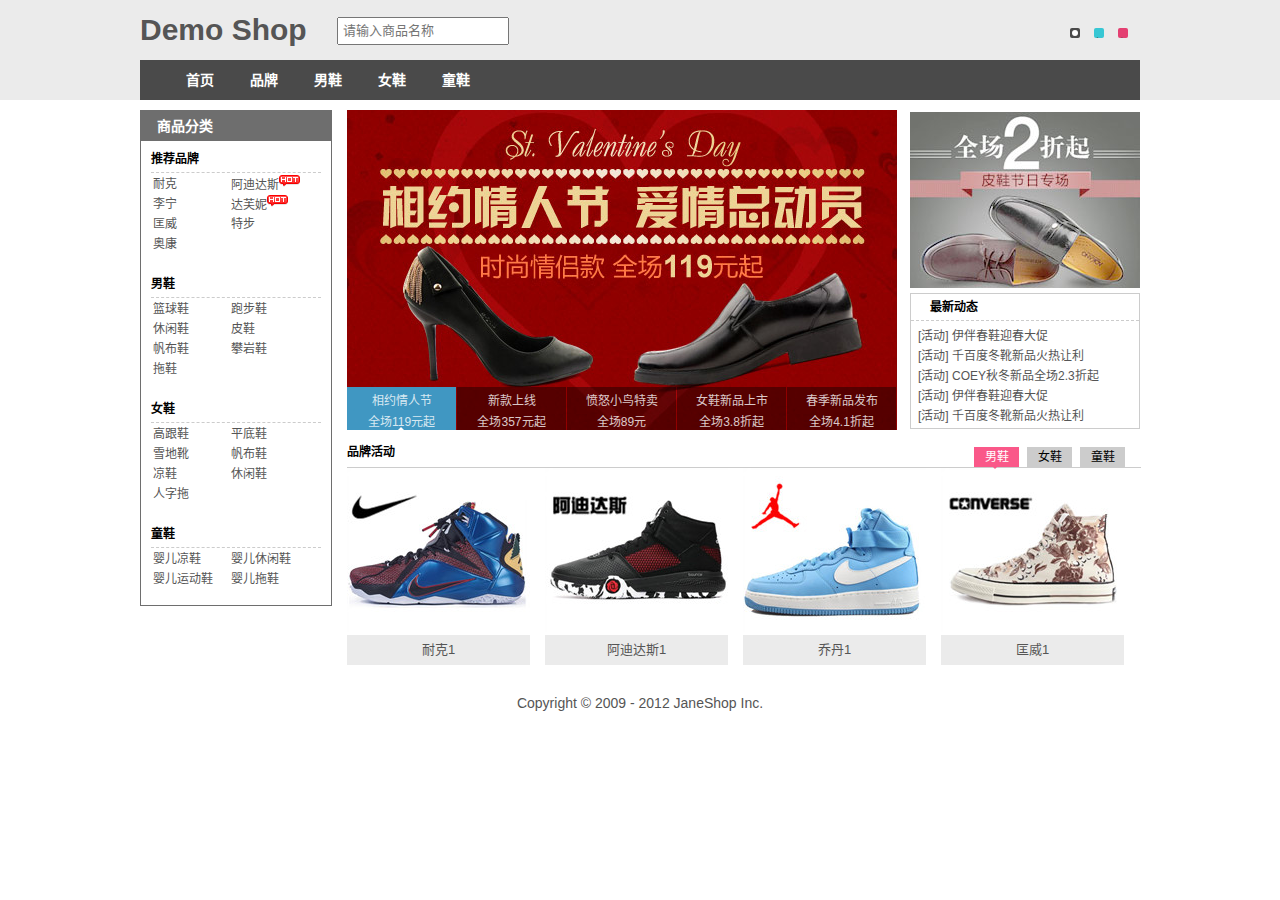
==== shop_index/index.html @ 93ab9366 "add shop_index" ====
<!DOCTYPE html>
<html lang="zh-CN">
<head>
	<meta charset="UTF-8">
	<title>Demo球鞋网-首页</title>
	<link rel="stylesheet" type="text/css" href="css/reset.css">
	<link rel="stylesheet" type="text/css" href="css/main.css">
</head>
<body>
	<!--header开始-->
	<header>
		<div class="title">
			<div class="logo">
				<a href="#">
					<h1>Demo Shop</h1>
				</a>
			</div>
			<input id="search" type="text" placeholder="请输入商品名称">
			<div id="color">
				<ul>
					<li id="grey" class="choosed"><span></span>灰色</li>
					<li id="blue"><span></span>蓝色</li>
					<li id="red"><span></span>红色</li>
				</ul>
			</div>
		</div>
		<nav id="navbar">
			<ul>
				<li><a href="#">首页</a></li>
				<li>
					<a href="#">品牌</a>
					<div class="clist">
						<dl class="clearfix">
							<dt>品牌：</dt>
							<dd>
								<span><a href="#">耐克</a></span>
								<span><a href="#">阿迪达斯</a></span>
								<span><a href="#">李宁</a></span>
								<span><a href="#">达芙妮</a></span>
								<span><a href="#">匡威</a></span>
								<span><a href="#">特步</a></span>
								<span><a href="#">奥康</a></span>	
								<span><a href="#">耐克</a></span>
								<span><a href="#">阿迪达斯</a></span>
								<span><a href="#">李宁</a></span>
								<span><a href="#">达芙妮</a></span>
								<span><a href="#">匡威</a></span>
								<span><a href="#">特步</a></span>
								<span><a href="#">奥康</a></span>
							</dd>
						</dl>
						<dl class="clearfix">
							<dt>品牌：</dt>
							<dd>
								<span><a href="#">耐克</a></span>
								<span><a href="#">阿迪达斯</a></span>
								<span><a href="#">李宁</a></span>
								<span><a href="#">达芙妮</a></span>
								<span><a href="#">匡威</a></span>
								<span><a href="#">特步</a></span>
								<span><a href="#">奥康</a></span>
							</dd>
						</dl>
					</div>
				</li>
				<li>
					<a href="#">男鞋</a>
					<div class="clist">
						<dl class="clearfix">
							<dt>品牌：</dt>
							<dd>
								<span><a href="#">耐克</a></span>
								<span><a href="#">阿迪达斯</a></span>
								<span><a href="#">李宁</a></span>
								<span><a href="#">达芙妮</a></span>
								<span><a href="#">匡威</a></span>
								<span><a href="#">特步</a></span>
								<span><a href="#">奥康</a></span>	
								<span><a href="#">耐克</a></span>
								<span><a href="#">阿迪达斯</a></span>
								<span><a href="#">李宁</a></span>
								<span><a href="#">达芙妮</a></span>
								<span><a href="#">匡威</a></span>
								<span><a href="#">特步</a></span>
								<span><a href="#">奥康</a></span>
							</dd>
						</dl>
						<dl class="clearfix">
							<dt>品牌：</dt>
							<dd>
								<span><a href="#">耐克</a></span>
								<span><a href="#">阿迪达斯</a></span>
								<span><a href="#">李宁</a></span>
								<span><a href="#">达芙妮</a></span>
								<span><a href="#">匡威</a></span>
								<span><a href="#">特步</a></span>
								<span><a href="#">奥康</a></span>
							</dd>
						</dl>
					</div>
				</li>
				<li>
					<a href="#">女鞋</a>
					<div class="clist">
						<dl class="clearfix">
							<dt>品牌：</dt>
							<dd>
								<span><a href="#">耐克</a></span>
								<span><a href="#">阿迪达斯</a></span>
								<span><a href="#">李宁</a></span>
								<span><a href="#">达芙妮</a></span>
								<span><a href="#">匡威</a></span>
								<span><a href="#">特步</a></span>
								<span><a href="#">奥康</a></span>	
								<span><a href="#">耐克</a></span>
								<span><a href="#">阿迪达斯</a></span>
								<span><a href="#">李宁</a></span>
								<span><a href="#">达芙妮</a></span>
								<span><a href="#">匡威</a></span>
								<span><a href="#">特步</a></span>
								<span><a href="#">奥康</a></span>
							</dd>
						</dl>
						<dl class="clearfix">
							<dt>品牌：</dt>
							<dd>
								<span><a href="#">耐克</a></span>
								<span><a href="#">阿迪达斯</a></span>
								<span><a href="#">李宁</a></span>
								<span><a href="#">达芙妮</a></span>
								<span><a href="#">匡威</a></span>
								<span><a href="#">特步</a></span>
								<span><a href="#">奥康</a></span>
							</dd>
						</dl>
					</div>
				</li>
				<li>
					<a href="#">童鞋</a>
					<div class="clist">
						<dl class="clearfix">
							<dt>品牌：</dt>
							<dd>
								<span><a href="#">耐克</a></span>
								<span><a href="#">阿迪达斯</a></span>
								<span><a href="#">李宁</a></span>
								<span><a href="#">达芙妮</a></span>
								<span><a href="#">匡威</a></span>
								<span><a href="#">特步</a></span>
								<span><a href="#">奥康</a></span>	
								<span><a href="#">耐克</a></span>
								<span><a href="#">阿迪达斯</a></span>
								<span><a href="#">李宁</a></span>
								<span><a href="#">达芙妮</a></span>
								<span><a href="#">匡威</a></span>
								<span><a href="#">特步</a></span>
								<span><a href="#">奥康</a></span>
							</dd>
						</dl>
						<dl class="clearfix">
							<dt>品牌：</dt>
							<dd>
								<span><a href="#">耐克</a></span>
								<span><a href="#">阿迪达斯</a></span>
								<span><a href="#">李宁</a></span>
								<span><a href="#">达芙妮</a></span>
								<span><a href="#">匡威</a></span>
								<span><a href="#">特步</a></span>
								<span><a href="#">奥康</a></span>
							</dd>
						</dl>
					</div>
				</li>
			</ul>
		</nav>
	</header>
	<!--header结束-->
	<!--container开始-->
	<div class="container clearfix">
		<aside>
			<h1 id="sideTitle">商品分类</h1>
			<div>
				<h2>推荐品牌</h2>
				<ul class="clearfix">
					<li><a href="#">耐克</a></li>
					<li><a href="#">阿迪达斯<img src="images/hot.gif"></a></li>
					<li><a href="#">李宁</a></li>
					<li><a href="#">达芙妮<img src="images/hot.gif"></a></li>
					<li><a href="#">匡威</a></li>
					<li><a href="#">特步</a></li>
					<li><a href="#">奥康</a></li>
				</ul>
				<h2>男鞋</h2>
				<ul class="clearfix">
					<li><a href="#">篮球鞋</a></li>
					<li><a href="#">跑步鞋</a></li>
					<li><a href="#">休闲鞋</a></li>
					<li><a href="#">皮鞋</a></li>
					<li><a href="#">帆布鞋</a></li>
					<li><a href="#">攀岩鞋</a></li>
					<li><a href="#">拖鞋</a></li>
				</ul>
				<h2>女鞋</h2>
				<ul class="clearfix">
					<li><a href="#">高跟鞋</a></li>
					<li><a href="#">平底鞋</a></li>
					<li><a href="#">雪地靴</a></li>
					<li><a href="#">帆布鞋</a></li>
					<li><a href="#">凉鞋</a></li>
					<li><a href="#">休闲鞋</a></li>
					<li><a href="#">人字拖</a></li>
				</ul>
				<h2>童鞋</h2>
				<ul class="clearfix">
					<li><a href="#">婴儿凉鞋</a></li>
					<li><a href="#">婴儿休闲鞋</a></li>
					<li><a href="#">婴儿运动鞋</a></li>
					<li><a href="#">婴儿拖鞋</a></li>
				</ul>
			</div>
		</aside>
		<div class="main">
			<div id="ad">
				<div id="list">
					<img src="images/1.jpg" style="opacity:1;">
					<img src="images/2.jpg" style="opacity:0;">
					<img src="images/3.jpg" style="opacity:0;">
					<img src="images/4.jpg" style="opacity:0;">
					<img src="images/5.jpg" style="opacity:0;">
				</div>
				<div id="buttons">
					<a href="#" class="on" index="0">
						<span>相约情人节</span>
						<span>全场119元起</span>
					</a>
					<a href="#" index="1">
						<span>新款上线</span>
						<span>全场357元起</span>
					</a>
					<a href="#" index="2">
						<span>愤怒小鸟特卖</span>
						<span>全场89元</span>
					</a>
					<a href="#" index="3">
						<span>女鞋新品上市</span>
						<span>全场3.8折起</span>
					</a>
					<a href="#" index="4">
						<span>春季新品发布</span>
						<span>全场4.1折起</span>
					</a>
				</div>
				<a href="javascript:;" id="next"></a>
			</div>
			<aside>
				<div>
					<img src="images/6.jpg" alt="">
				</div>
				<div class="news">
					<h2>最新动态</h2>
					<ul id="newList">
						<li><a href="#">[活动] 伊伴春鞋迎春大促</a></li>
						<li><a href="#">[活动] 千百度冬靴新品火热让利</a></li>
						<li><a href="#">[活动] COEY秋冬新品全场2.3折起</a></li>
						<li><a href="#">[活动] 伊伴春鞋迎春大促</a></li>
						<li><a href="#">[活动] 千百度冬靴新品火热让利</a></li>
					</ul>
				</div>
			</aside>
			<section>
				<div class="atitle clearfix">
					<h2>品牌活动</h2>
					<ul id="anav">
						<li><a href="javascript:;" class="selected" index="1">男鞋</a></li>
						<li><a href="javascript:;" index="2">女鞋</a></li>
						<li><a href="javascript:;" index="3">童鞋</a></li>
					</ul>
				</div>
				<div class="acontent">
					<ul id="list2">
						<li>
							<a href="#">
								<img src="images/nike1.jpg" alt="">
							</a>
							<span>
								<a href="#">耐克1</a>
							</span>
						</li>
						<li>
							<a href="#">
								<img src="images/adidas1.jpg" alt="">
							</a>
							<span>
								<a href="#">阿迪达斯1</a>
							</span>
						</li>
						<li>
							<a href="#">
								<img src="images/AF1.jpg" alt="">
							</a>
							<span>
								<a href="#">乔丹1</a>
							</span>
						</li>
						<li>
							<a href="#">
								<img src="images/converse1.jpg" alt="">
							</a>
							<span>
								<a href="#">匡威1</a>
							</span>
						</li>
						<li>
							<a href="#">
								<img src="images/nike1.jpg" alt="">
							</a>
							<span>
								<a href="#">耐克2</a>
							</span>
						</li>
						<li>
							<a href="#">
								<img src="images/adidas1.jpg" alt="">
							</a>
							<span>
								<a href="#">阿迪达斯2</a>
							</span>
						</li>
						<li>
							<a href="#">
								<img src="images/AF1.jpg" alt="">
							</a>
							<span>
								<a href="#">乔丹2</a>
							</span>
						</li>
						<li>
							<a href="#">
								<img src="images/converse1.jpg" alt="">
							</a>
							<span>
								<a href="#">匡威2</a>
							</span>
						</li>
						<li>
							<a href="#">
								<img src="images/nike1.jpg" alt="">
							</a>
							<span>
								<a href="#">耐克3</a>
							</span>
						</li>
						<li>
							<a href="#">
								<img src="images/adidas1.jpg" alt="">
							</a>
							<span>
								<a href="#">阿迪达斯3</a>
							</span>
						</li>
						<li>
							<a href="#">
								<img src="images/AF1.jpg" alt="">
							</a>
							<span>
								<a href="#">乔丹3</a>
							</span>
						</li>
						<li>
							<a href="#">
								<img src="images/converse1.jpg" alt="">
							</a>
							<span>
								<a href="#">匡威3</a>
							</span>
						</li>
					</ul>
				</div>
			</section>
		</div>
	</div>
	<!--container结束-->
	<!--footer开始-->
	<footer>
		<p>Copyright © 2009 - 2012 JaneShop Inc.</p>
	</footer>
	<!--footer结束-->
	<script type="text/javascript" src="js/event.js"></script>
	<script type="text/javascript" src="js/jsAnimation.js"></script>
	<script type="text/javascript" src="js/main.js"></script>
</body>
</html>
---- shop_index/css/main.css ----
a:hover{
	text-decoration: none;
}

/* 头部header */
header{
	width: 100%;
	height: 100px;
	background-color: #EBEBEB;
}
.title{
	margin: 0 auto;
	width: 1000px;
	height: 60px;
}
.title .logo{
	float: left;
}
.title .logo h1{
	font-size: 30px;
	font-weight: bold;
	line-height: 60px;
	transform: scale(1);
	-webkit-transform: scale(1);
	-ms-transform: scale(1);
	transition: transform .6s ease-in-out;
	-webkit-transition: transform .6s ease-in-out;
}
.title .logo h1:hover{
	color: #000;
	transform: scale(.7);
	-webkit-transform: scale(.7);
	-ms-transform: scale(.7);
	transition: transform .6s ease-in-out;
	-webkit-transition: transform .6s ease-in-out;
}
.title input{
	float: left;
	margin-top: 17px;
	margin-left: 30px;
	padding: 2px 4px;
	width: 160px;
	height: 20px;
	font-size: 13px;
	line-height: 20px;
}
.title #color ul{
	float: right;
	margin-top: 25px;
	width: 70px;
	height: 60px;
}
.title #color li{
	position: relative;
	display: inline-block;
	margin-right: 10px;
	width: 10px;
	height: 10px;
	font-size: 10px;
	text-indent: 15px;
	border-radius: 2px;
	line-height: 10px;
	overflow: hidden;
	cursor: pointer;
}
.title #color li.choosed span{
	position: absolute;
	display: inline-block;
	top: 2px;
	left: 2px; 
	width: 6px;
	height: 6px;
	border-radius: 50%;
	background-color: #FFF;
}
#grey{
	background-color: #4A4A4A;
}
#blue{
	background-color: #37C7D4;
}
#red{
	background-color: #E44072;
}

/* 导航栏nav */
header nav{
	margin: 0 auto;
	width: 1000px;
	height: 40px;
	background-color: #4A4A4A;
}
header nav ul{
	margin-left: 30px;
}
header nav li{
	position: relative;
	display: inline-block;
}
header nav li a{
	display: block;
	width: 60px;
	height: 40px;
	color: #FFF;
	font-weight: bold;
	line-height: 40px;
	text-align: center;
}
header nav li .clist{
	position: absolute;
	display: none;
	width: 440px;
	height: auto;
	background-color: #FFF;
	border: 1px solid #CCC;
}
header nav li:hover .clist{
	display: block;
	z-index: 3;
}
header nav li .clist a{
	color: #000;
	font-size: 12px;
	font-weight: normal;
}
header nav li .clist dl{
	display: block;
	margin: 0 15px;
	padding: 20px 20px;
	border-top: 1px dashed #CCC;
}
header nav li .clist dl:first-of-type{
	border-top: 0;
}
header nav li .clist dl dt{
	float: left;
	margin-right: 20px;
	font-size: 14px;
	font-weight: bold;
}
header nav li .clist dl dd{
	float: left;
	width: 300px;
	height: auto;
}
header nav li .clist dl dd span{
	float: left;
	margin: 2px 2px 7px 2px;
	height: 12px;
}
header nav li .clist dl dd a{
	padding: 0 4px;
	width: auto;
	height: 14px;
	line-height: 14px;
	text-align: left;
	border-right: 1px solid #CCC;
}
header nav li .clist dl dd a:hover{
	text-decoration: underline;
}

/* 主体container */
.container{
	margin: 10px auto;
	width: 1000px;
}

/* 商品分类aside */
.container aside{
	float: left;
	width: 190px;
	border: 1px solid #6E6E6E;
}
.container aside h1{
	height: 30px;
	color: #FFF;
	font-size: 14px;
	font-weight: bold;
	line-height: 30px;
	background-color: #6E6E6E;
	text-indent: 1rem;
}
.container aside div{
	margin: 2px 10px;
}
.container aside h2{
	padding: 6px 0 3px 0;
	height: 20px;
	font-size: 12px;
	color: #000;
	font-weight: bold;
	line-height: 20px;
	border-bottom: 1px dashed #CCC;
}
.container aside ul{
	padding: 0 2px 15px 2px;
}
.container aside li{
	float: left;
	width: 78px;
	height: 20px;
	line-height: 20px;
}
.container aside li a{
	font-size: 12px;
}
.container aside li a:hover{
	color: #37A7D7;
}

/* 主体main */
.main{
	float: left;
	margin-left: 15px;
	width: 793px;
}

/* 轮播图ad */
.main #ad{
	position: relative;
	float: left;
	width: 550px;
	height: 320px;
	overflow: hidden;
}
.main #ad #list{
	position: absolute;
	width: 550px;
	height: 320px;
	z-index: 1;
}
.main #ad #list img{
	position: absolute;
	cursor: pointer;
}
.main #ad #buttons{
	position: absolute;
	height: 43px;
	bottom: 0;
	z-index: 2;
}
.main #ad #buttons a{
	display: block;
	float: left;
	margin-right: 1px;
	width: 109px;
	height: 43px;
	background-color: rgba(1,1,1,.4);
	font-size: 12px;
	color: rgba(255,255,255,.8);
	font-weight: normal;
}
.main #ad #buttons a span{
	display: block;
	position: relative;
	margin: 4px 0;
	text-align: center;
}
.main #ad #buttons a.on{
	position: relative;
	background-color: rgba(55,167,215,.9);
}
.main #ad #buttons a.on:after{
	content: "";
	display: block;
	position: absolute;
	left: 51px;
	bottom: 0;
	width: 0;
	height: 0;
	border: 3px solid;
	border-color: transparent transparent #FFF transparent;
}
.main #ad #next{
	display: block;
	width: 0;
	height: 0;
}

/* 侧边栏aside */
.main aside{
	float: right;
	width: 240px;
	border: 0;
}
.main aside .news{
	width: 228px;
	border: 1px solid #CCC;
}
.main aside .news h2{
	padding: 3px;
	text-indent: 1rem;
}
.main aside .news ul{
	padding: 4px 0 3px 7px;
}
.main aside .news li{
	display: block;
	float: none;
	width: auto;
}
.main aside .news li a:hover{
	color: #37A7D7;
}

/* 品牌活动section */
.main section{
	float: left;
	margin-top: 10px;
	width: 794px;
}
.main section .atitle{
	position: relative;
	padding-right: 10px;
	width: 784px;
	border-bottom: 1px solid #CCC;
}
.main section .atitle h2{
	float: left;
	padding: 1px 0 5px 0;
	height: 20px;
	font-size: 12px;
	color: #000;
	font-weight: bold;
	line-height: 20px;
}
.main section .atitle ul{
	position: absolute;
	right: 8px;
	bottom: 0;
}
.main section .atitle li{
	float: left;
}
.main section .atitle li a{
	display: block;
	position: relative;
	margin-right: 8px;
	width: 45px;
	height: 20px;
	background-color: #CCC;
	font-size: 12px;
	color: #000;
	line-height: 20px;
	text-align: center;
}
.main section .atitle li a:hover{
	text-decoration: underline;
}
.main section .atitle li a.selected{
	background-color: #FA5889;
	color: #FFF;
}
.main section .atitle li a.selected:after{
	content: "";
	display: block;
	position: absolute;
	left: 17px;
	bottom: -6px;
	width: 0;
	height: 0;
	border: 4px solid;
	border-color: #FA5889 transparent transparent transparent;
	z-index: 3;
}
.main section .acontent{
	position: relative;
	padding-left: 1px;
	width: 784px;
	height: 200px;
	overflow: hidden;
}
.main section .acontent ul{
	position: absolute;
	left: 0;
	width: 2376px;
}
.main section .acontent ul li{
	float: left;
	margin-right: 15px;
	width: 183px;
	height: 200px;
}
.main section .acontent ul li img{
	width: 183px;
	height: 164px;
}
.main section .acontent ul li span{
	display: block;
	height: 30px;
	font-size: 13px;
	line-height: 30px;
	background-color: #EBEBEB;
	text-align: center;
}

/* 提示框样式prompt */
.prompt{
	display: none;
	position: absolute;
	padding: 1px;
	max-width: 200px;
	background-color: #F7F5D1;
	font-size: 11px;
	line-height: 12px;
	border: 1px solid #555;
	border-radius: 4px;
	z-index: 10;
}

/* 底部footer */
footer{
	height: 50px;
	line-height: 50px;
	text-align: center;
}
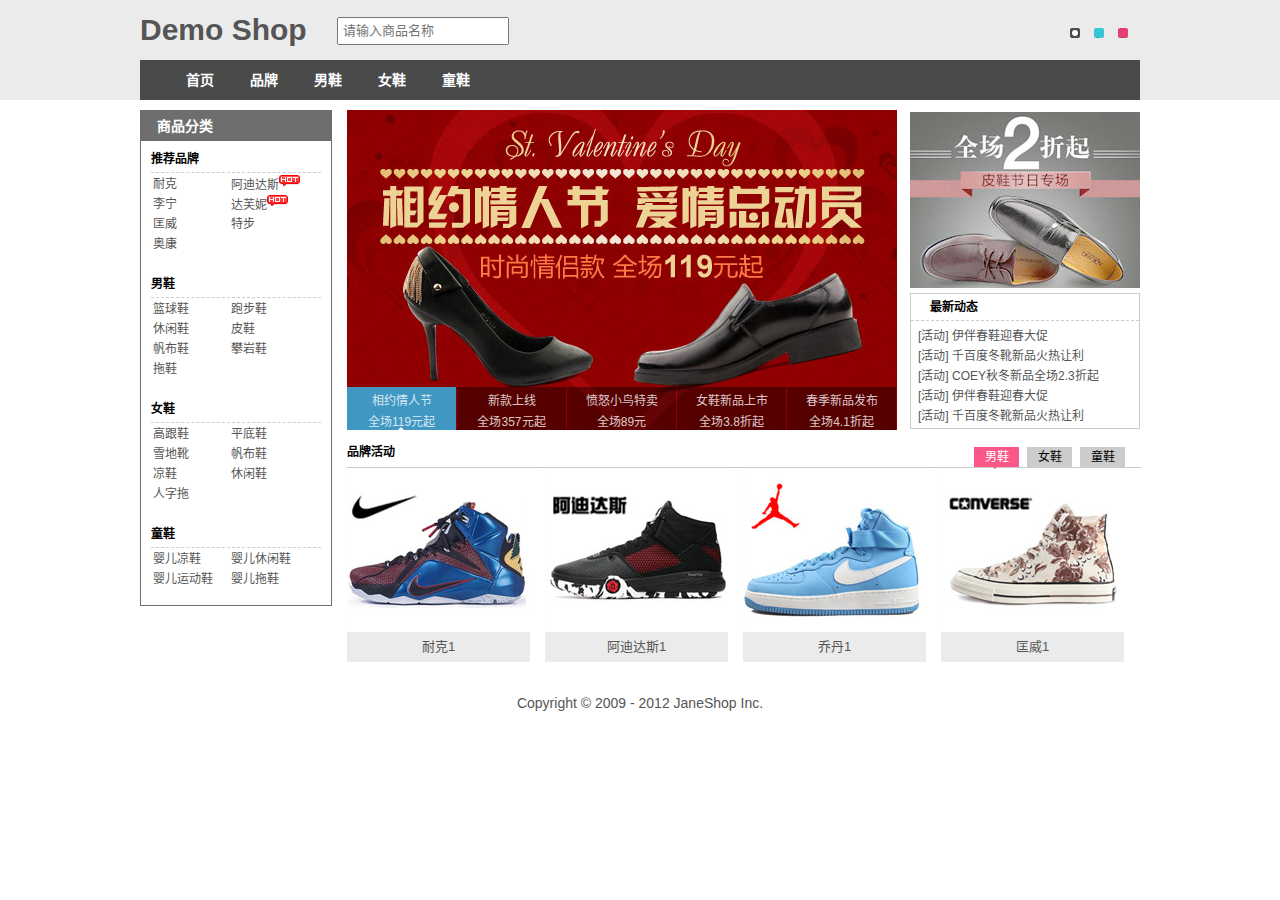
==== commit 1c86fe61: "update shop_index" ====
--- a/shop_index/index.html
+++ b/shop_index/index.html
@@ -222,11 +222,11 @@
 		<div class="main">
 			<div id="ad">
 				<div id="list">
-					<img src="images/1.jpg" style="opacity:1;">
-					<img src="images/2.jpg" style="opacity:0;">
-					<img src="images/3.jpg" style="opacity:0;">
-					<img src="images/4.jpg" style="opacity:0;">
-					<img src="images/5.jpg" style="opacity:0;">
+					<img src="images/1.jpg" style="filter:(opacity=100);opacity:1;">
+					<img src="images/2.jpg" style="filter:(opacity=0);opacity:0;">
+					<img src="images/3.jpg" style="filter:(opacity=0);opacity:0;">
+					<img src="images/4.jpg" style="filter:(opacity=0);opacity:0;">
+					<img src="images/5.jpg" style="filter:(opacity=0);opacity:0;">
 				</div>
 				<div id="buttons">
 					<a href="#" class="on" index="0">
--- a/shop_index/css/main.css
+++ b/shop_index/css/main.css
@@ -382,9 +382,20 @@
 	width: 183px;
 	height: 200px;
 }
+.main section .acontent ul li a{
+	display: block;
+	width: 183px;
+	height: 164px;
+	overflow: hidden;
+}
 .main section .acontent ul li img{
 	width: 183px;
 	height: 164px;
+}
+.main section .acontent ul li img:hover{
+	-webkit-animation: myScale .6s;
+	-o-animation: myScale .6s;
+	animation: myScale .6s;
 }
 .main section .acontent ul li span{
 	display: block;
@@ -414,4 +425,23 @@
 	height: 50px;
 	line-height: 50px;
 	text-align: center;
+}
+
+@keyframes myScale
+{
+	0%	{transform: scale(1);}
+	50%	{transform: scale(1.2);}
+	100%{transform: scale(1);}
+}
+@-webkit-keyframes myScale
+{
+	0%	{transform: scale(1);}
+	50%	{transform: scale(1.2);}
+	100%{transform: scale(1);}
+}
+@-o-keyframes myScale
+{
+	0%	{transform: scale(1);}
+	50%	{transform: scale(1.2);}
+	100%{transform: scale(1);}
 }